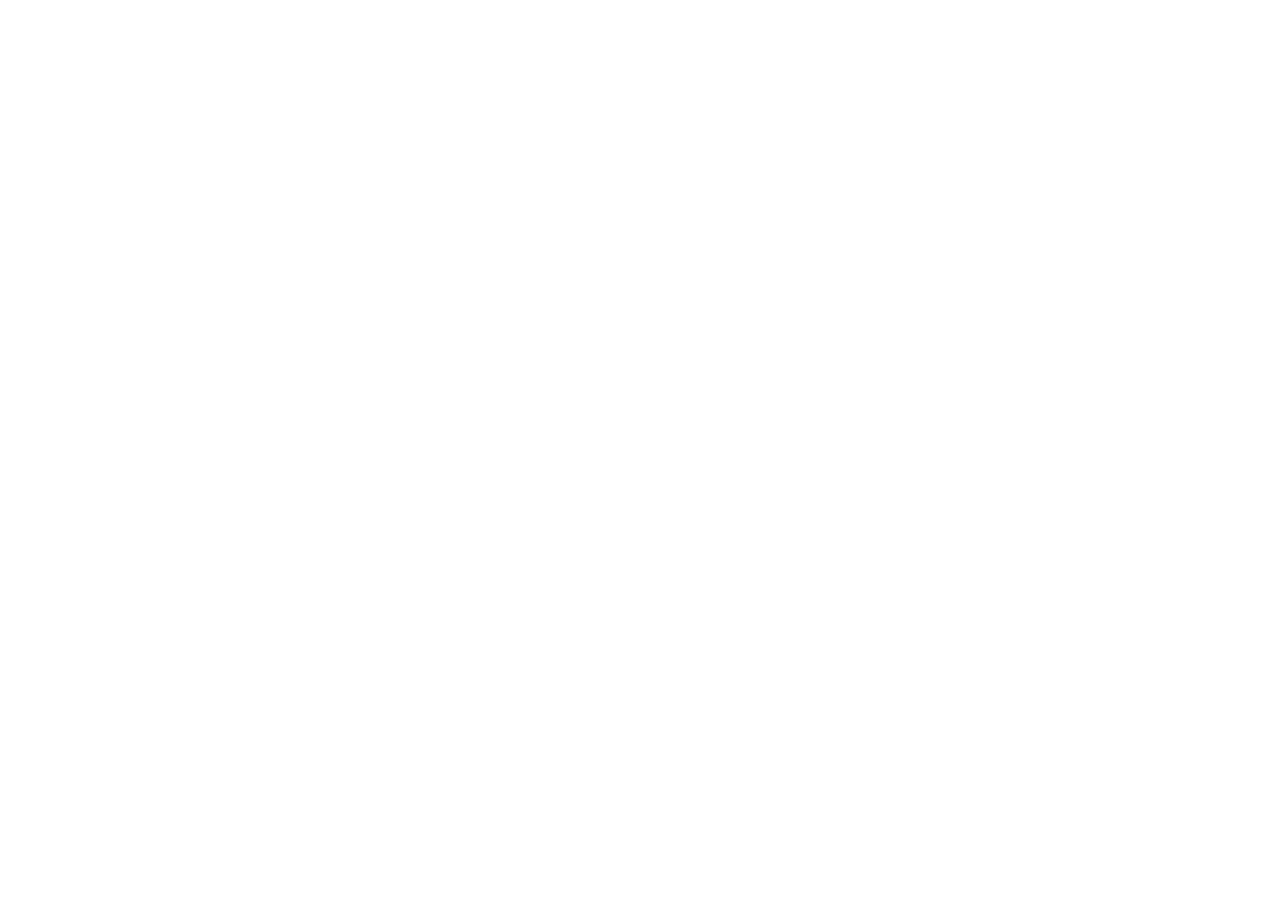
==== index.html @ 4ff9ac6f "html" ====
<!DOCTYPE html>
<html lang="en">
<head>
    <meta charset="utf-8">
    <meta name="viewport" content="width=device-width, initial-scale=1.0">
    <title>Document</title>
    <link rel="stylesheet" href="style.css">
</head>

<body>

</body>
</html>
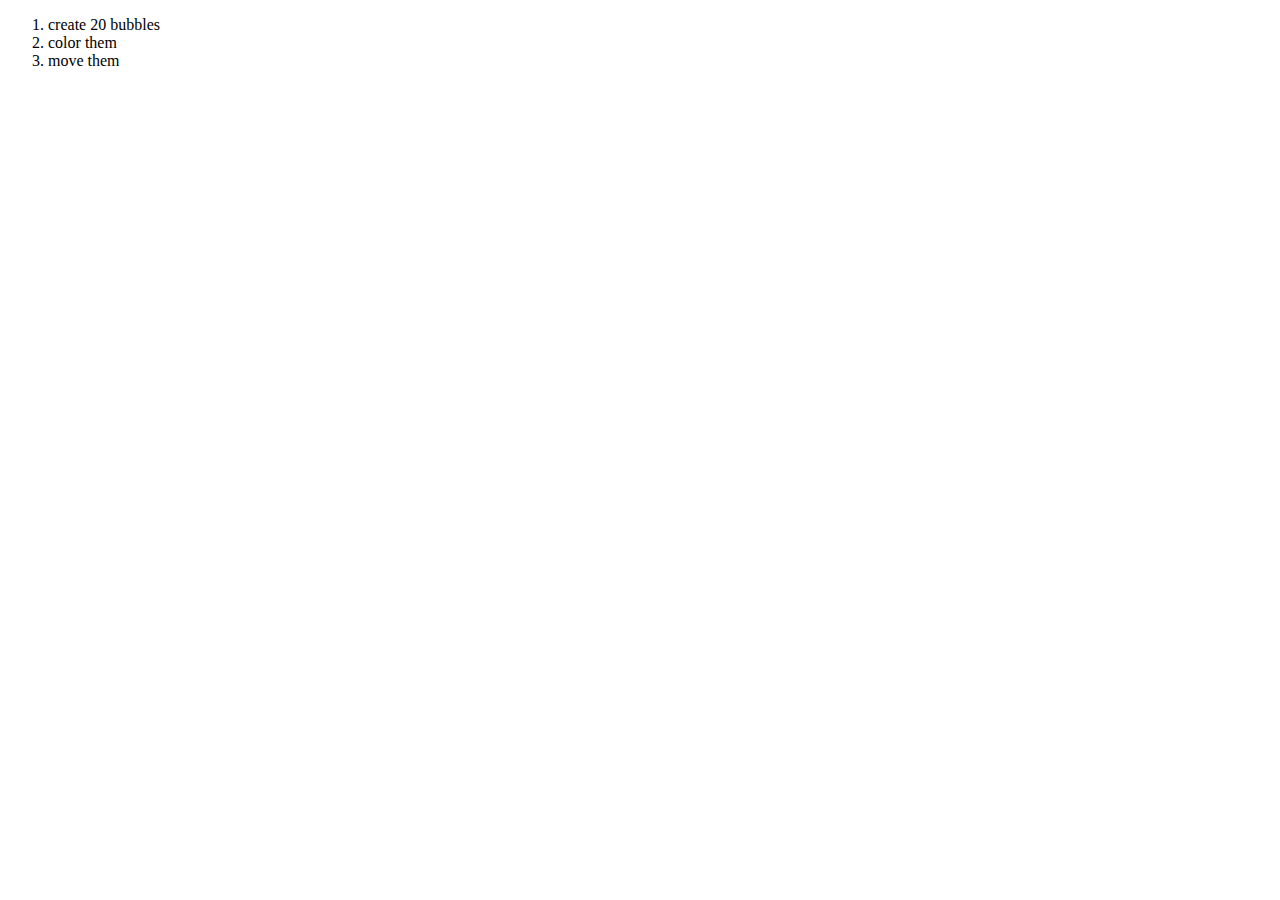
==== commit 8651365f: "list" ====
--- a/index.html
+++ b/index.html
@@ -8,6 +8,13 @@
 </head>
 
 <body>
+<ol>
+    <li>create 20 bubbles</li>
+    <li>color them</li>
+    <li>move them</li>
+    </ol>
 
 </body>
+
+
 </html>
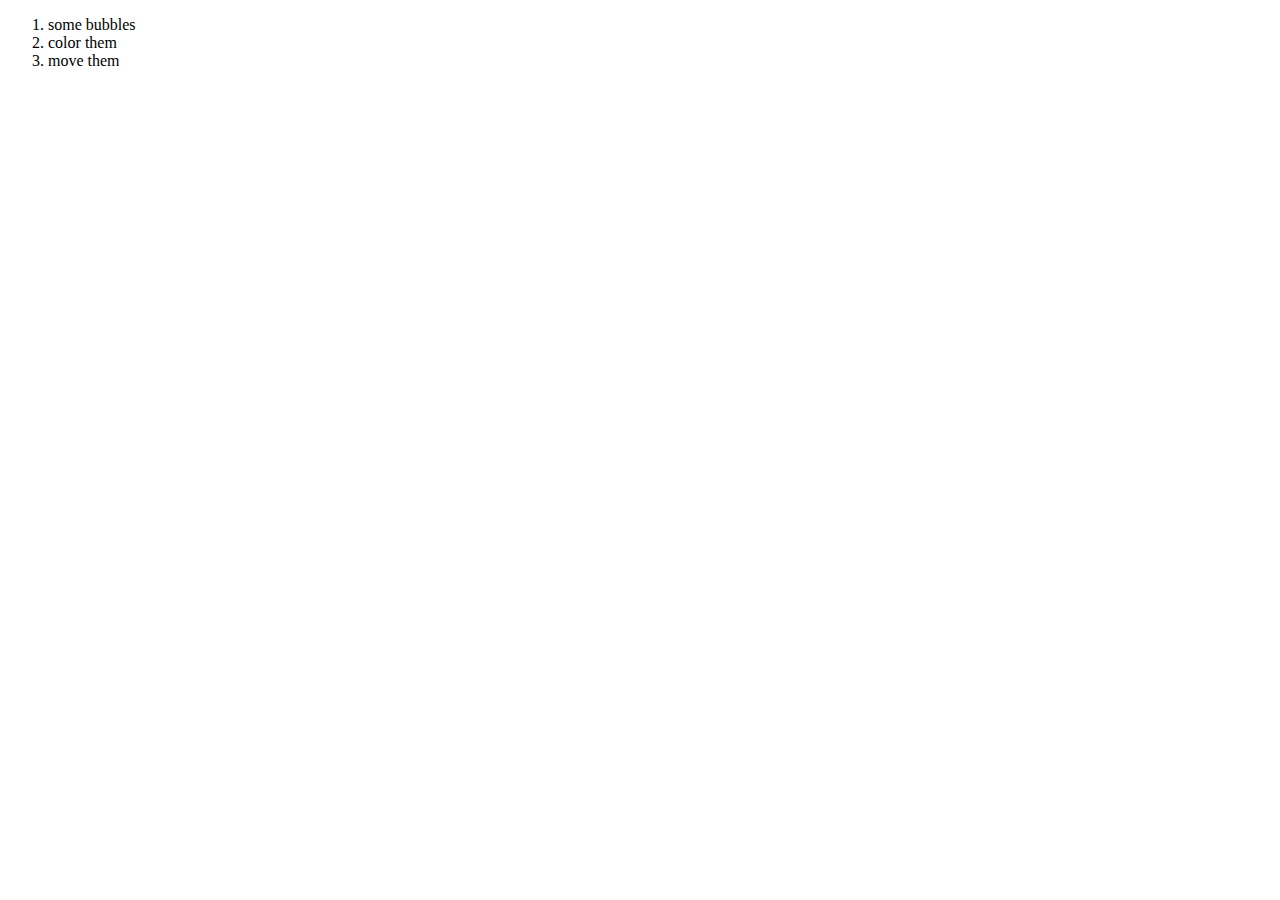
==== commit 898b2fd8: "list 2" ====
--- a/index.html
+++ b/index.html
@@ -8,13 +8,11 @@
 </head>
 
 <body>
+
 <ol>
-    <li>create 20 bubbles</li>
+    <li>some bubbles</li>
     <li>color them</li>
     <li>move them</li>
     </ol>
-
 </body>
-
-
 </html>
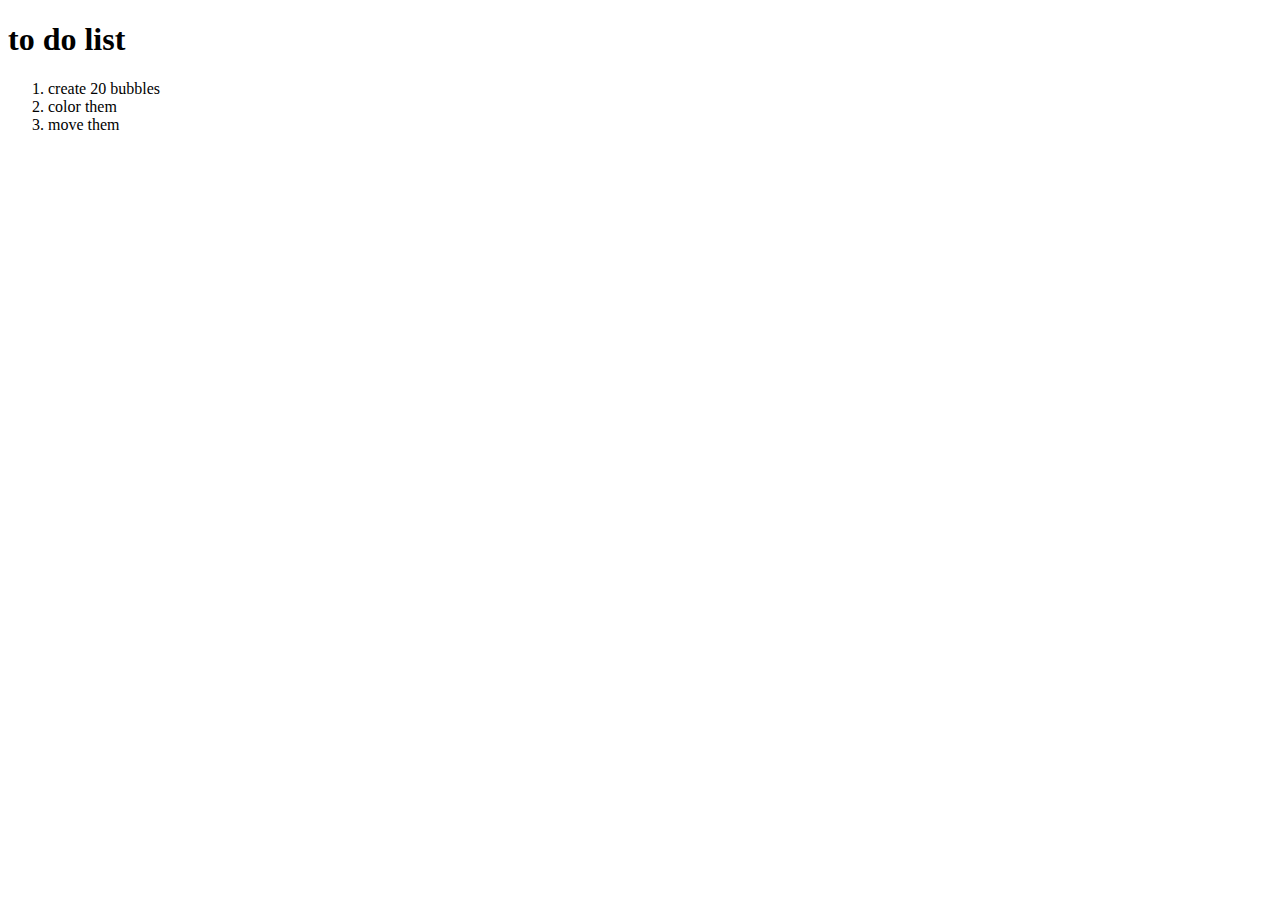
==== commit ba2c65cb: "to do" ====
--- a/index.html
+++ b/index.html
@@ -9,10 +9,14 @@
 
 <body>
 
-<ol>
-    <li>some bubbles</li>
+    <h1>to do list</h1>
+    <ol>
+    <li>create 20 bubbles</li>
     <li>color them</li>
     <li>move them</li>
     </ol>
+
 </body>
+
+
 </html>
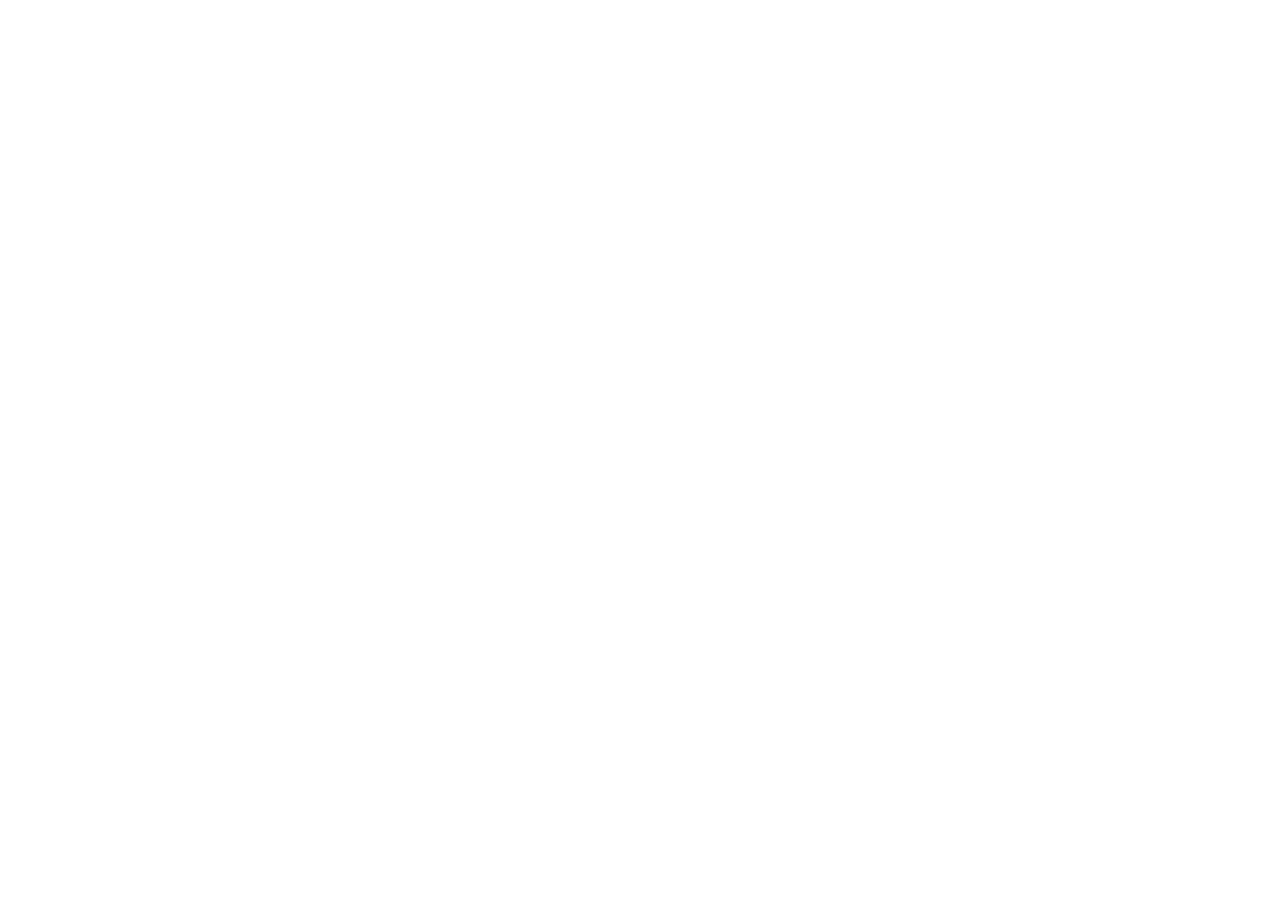
==== commit 871d2197: "bubbles" ====
--- a/index.html
+++ b/index.html
@@ -9,14 +9,20 @@
 
 <body>
 
-    <h1>to do list</h1>
-    <ol>
-    <li>create 20 bubbles</li>
-    <li>color them</li>
-    <li>move them</li>
-    </ol>
-
+<ol>
+    <div id="wrapper">
+        <div></div>
+        <div></div>
+        <div></div>
+        <div></div>
+        <div></div>
+        <div></div>
+        <div></div>
+        <div></div>
+        <div></div>
+        <div></div>
+        <div></div>
+    </div>
+         <script src="my.js"></script>
 </body>
-
-
 </html>
--- a/style.css
+++ b/style.css
@@ -0,0 +1,9 @@
+#wrapper {
+    width: 100px;
+    height: 100px;
+    border-radius: 50%;
+    background: hsl(120, 70% 70%);
+    position: absolute;
+    transition: 8s;
+
+}
